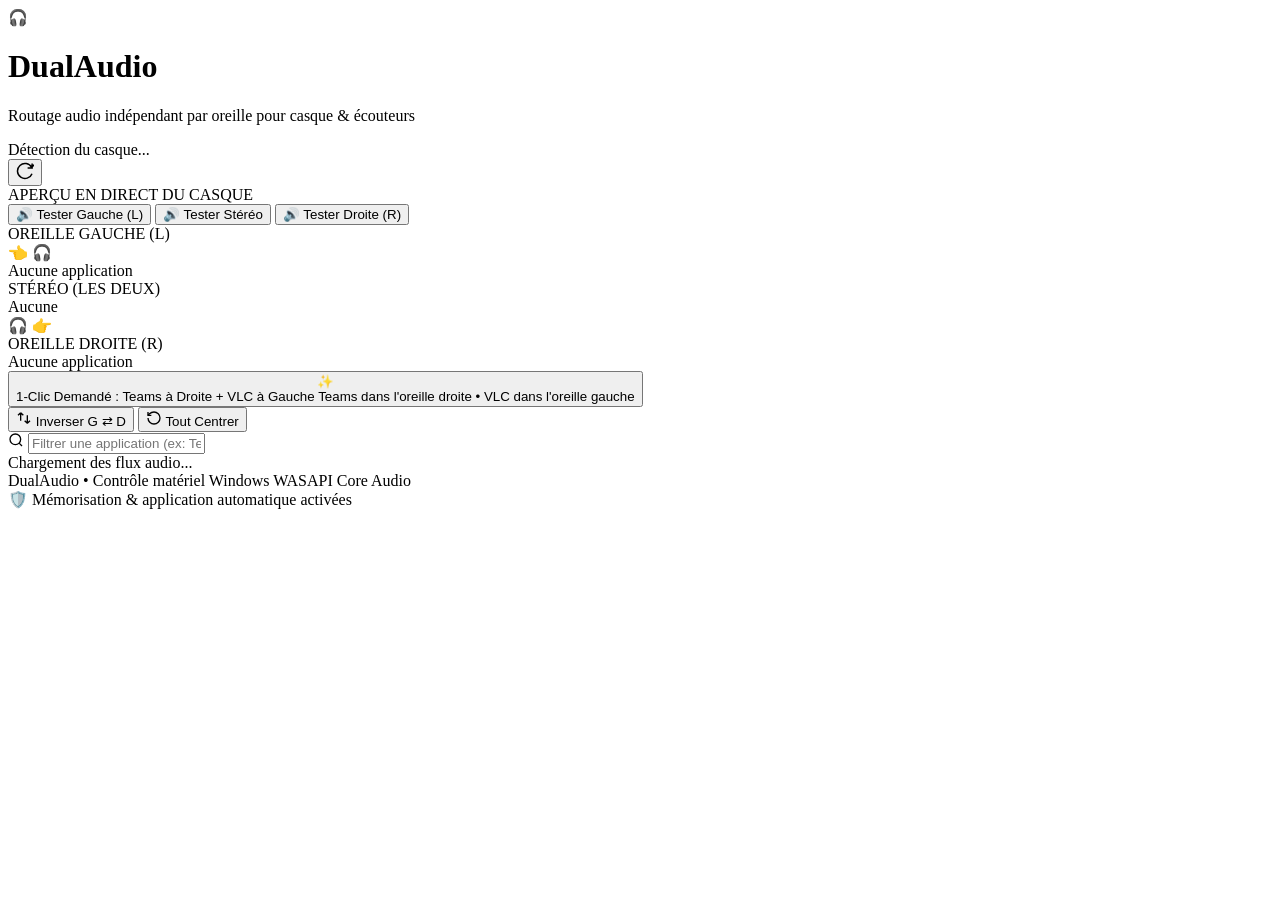
==== web_version/web/index.html @ a8c61e45 "feat: release v1.0.0 with dichotic mixing, screenshot and standalone exe" ====
<!DOCTYPE html>
<html lang="fr">
<head>
    <meta charset="UTF-8">
    <meta name="viewport" content="width=device-width, initial-scale=1.0">
    <title>DualAudio - Routage Audio par Oreille</title>
    <link rel="stylesheet" href="/static/css/style.css">
    <link rel="preconnect" href="https://fonts.googleapis.com">
    <link rel="preconnect" href="https://fonts.gstatic.com" crossorigin>
    <link href="https://fonts.googleapis.com/css2?family=Plus+Jakarta+Sans:wght@400;500;600;700;800&display=swap" rel="stylesheet">
</head>
<body>
    <div class="app-container">
        <!-- HEADER -->
        <header class="app-header">
            <div class="header-left">
                <div class="logo-badge">
                    <span class="logo-icon">🎧</span>
                </div>
                <div>
                    <h1 class="app-title">DualAudio</h1>
                    <p class="app-subtitle">Routage audio indépendant par oreille pour casque & écouteurs</p>
                </div>
            </div>
            <div class="header-right">
                <div class="device-pill" id="deviceIndicator" title="Périphérique de sortie audio détecté">
                    <span class="pulse-dot"></span>
                    <span class="device-name" id="deviceName">Détection du casque...</span>
                </div>
                <button class="btn-icon" id="btnRefresh" title="Actualiser la liste des flux audio">
                    <svg width="18" height="18" viewBox="0 0 24 24" fill="none" stroke="currentColor" stroke-width="2"><path d="M21.5 2v6h-6M21.34 15.57a10 10 0 1 1-.57-8.38l5.67-5.67"/></svg>
                </button>
            </div>
        </header>

        <!-- DIAGNOSTIC BANNER (si casque détecté mais non connecté en audio) -->
        <div class="diagnostic-banner" id="diagBanner" style="display: none;">
            <div class="diag-icon">⚠️</div>
            <div class="diag-content">
                <div class="diag-title" id="diagTitle">Casque Bluetooth non connecté pour l'audio</div>
                <div class="diag-desc" id="diagDesc">Windows détecte votre casque mais son profil audio est inactif. Le son sort donc encore des haut-parleurs du PC.</div>
            </div>
            <div class="diag-actions">
                <button class="btn-diag" onclick="openSystemSettings('bluetooth')">⚙️ Ouvrir Bluetooth</button>
                <button class="btn-diag btn-diag-secondary" onclick="openSystemSettings('sound')">🔊 Paramètres Son</button>
            </div>
        </div>

        <!-- HEADPHONE VISUAL HUD -->
        <section class="headphone-hud-card">
            <div class="hud-top">
                <div class="hud-label">APERÇU EN DIRECT DU CASQUE</div>
                <div class="test-buttons">
                    <button class="btn-test-sound" onclick="playTestTone('left')">🔊 Tester Gauche (L)</button>
                    <button class="btn-test-sound" onclick="playTestTone('both')">🔊 Tester Stéréo</button>
                    <button class="btn-test-sound" onclick="playTestTone('right')">🔊 Tester Droite (R)</button>
                </div>
            </div>

            <div class="headphone-stage">
                <!-- EARPHONE GAUCHE -->
                <div class="ear-box ear-left" id="earLeftBox">
                    <div class="ear-header">
                        <div class="ear-tag tag-left">OREILLE GAUCHE (L)</div>
                        <div class="ear-badge-icon">👈 🎧</div>
                    </div>
                    <div class="ear-apps-container" id="leftEarApps">
                        <div class="empty-hint">Aucune application</div>
                    </div>
                </div>

                <!-- HEADPHONE ARCH GRAPHIC -->
                <div class="headphone-graphic">
                    <div class="headband-arc"></div>
                    <div class="headset-center-badge">
                        <span class="badge-title">STÉRÉO (LES DEUX)</span>
                        <div class="center-apps-container" id="centerEarApps">
                            <div class="empty-hint">Aucune</div>
                        </div>
                    </div>
                </div>

                <!-- EARPHONE DROITE -->
                <div class="ear-box ear-right" id="earRightBox">
                    <div class="ear-header">
                        <div class="ear-badge-icon">🎧 👉</div>
                        <div class="ear-tag tag-right">OREILLE DROITE (R)</div>
                    </div>
                    <div class="ear-apps-container" id="rightEarApps">
                        <div class="empty-hint">Aucune application</div>
                    </div>
                </div>
            </div>
        </section>

        <!-- QUICK SCENARIOS BAR -->
        <section class="scenarios-bar">
            <button class="btn-scenario btn-special-teams-vlc" id="btnScenarioTeamsVlc" onclick="applyScenario('teams_right_vlc_left')">
                <span class="btn-sparkle">✨</span>
                <div class="scenario-text">
                    <span class="scenario-title">1-Clic Demandé : Teams à Droite + VLC à Gauche</span>
                    <span class="scenario-sub">Teams dans l'oreille droite • VLC dans l'oreille gauche</span>
                </div>
            </button>
            <div class="scenario-actions">
                <button class="btn-scenario-secondary" onclick="applyScenario('swap')" title="Échange les oreilles pour toutes les applications">
                    <svg width="16" height="16" viewBox="0 0 24 24" fill="none" stroke="currentColor" stroke-width="2"><path d="M7 16V4m0 0L3 8m4-4l4 4M17 8v12m0 0l4-4m-4 4l-4-4"/></svg>
                    <span>Inverser G ⇄ D</span>
                </button>
                <button class="btn-scenario-secondary" onclick="applyScenario('reset_all')" title="Remet toutes les applications au centre">
                    <svg width="16" height="16" viewBox="0 0 24 24" fill="none" stroke="currentColor" stroke-width="2"><path d="M3 12a9 9 0 1 0 9-9 9.75 9.75 0 0 0-6.74 2.74L3 8"/><path d="M3 3v5h5"/></svg>
                    <span>Tout Centrer</span>
                </button>
            </div>
        </section>

        <!-- SEARCH & TOOLBAR -->
        <div class="toolbar-card">
            <div class="search-input-wrapper">
                <svg width="16" height="16" viewBox="0 0 24 24" fill="none" stroke="currentColor" stroke-width="2"><circle cx="11" cy="11" r="8"/><path d="m21 21-4.35-4.35"/></svg>
                <input type="text" id="searchInput" placeholder="Filtrer une application (ex: Teams, VLC, Spotify...)" oninput="filterApps()">
            </div>
            <div class="toolbar-stats" id="activeAppsCount">
                Chargement des flux audio...
            </div>
        </div>

        <!-- APPLICATIONS LIST -->
        <main class="apps-grid" id="appsContainer">
            <!-- App cards generated dynamically by app.js -->
        </main>

        <!-- FOOTER -->
        <footer class="app-footer">
            <span>DualAudio • Contrôle matériel Windows WASAPI Core Audio</span>
            <div class="footer-links">
                <span class="badge-auto-apply">🛡️ Mémorisation & application automatique activées</span>
            </div>
        </footer>
    </div>

    <!-- NOTIFICATION TOAST -->
    <div class="toast" id="toastMessage"></div>

    <script src="/static/js/app.js"></script>
</body>
</html>
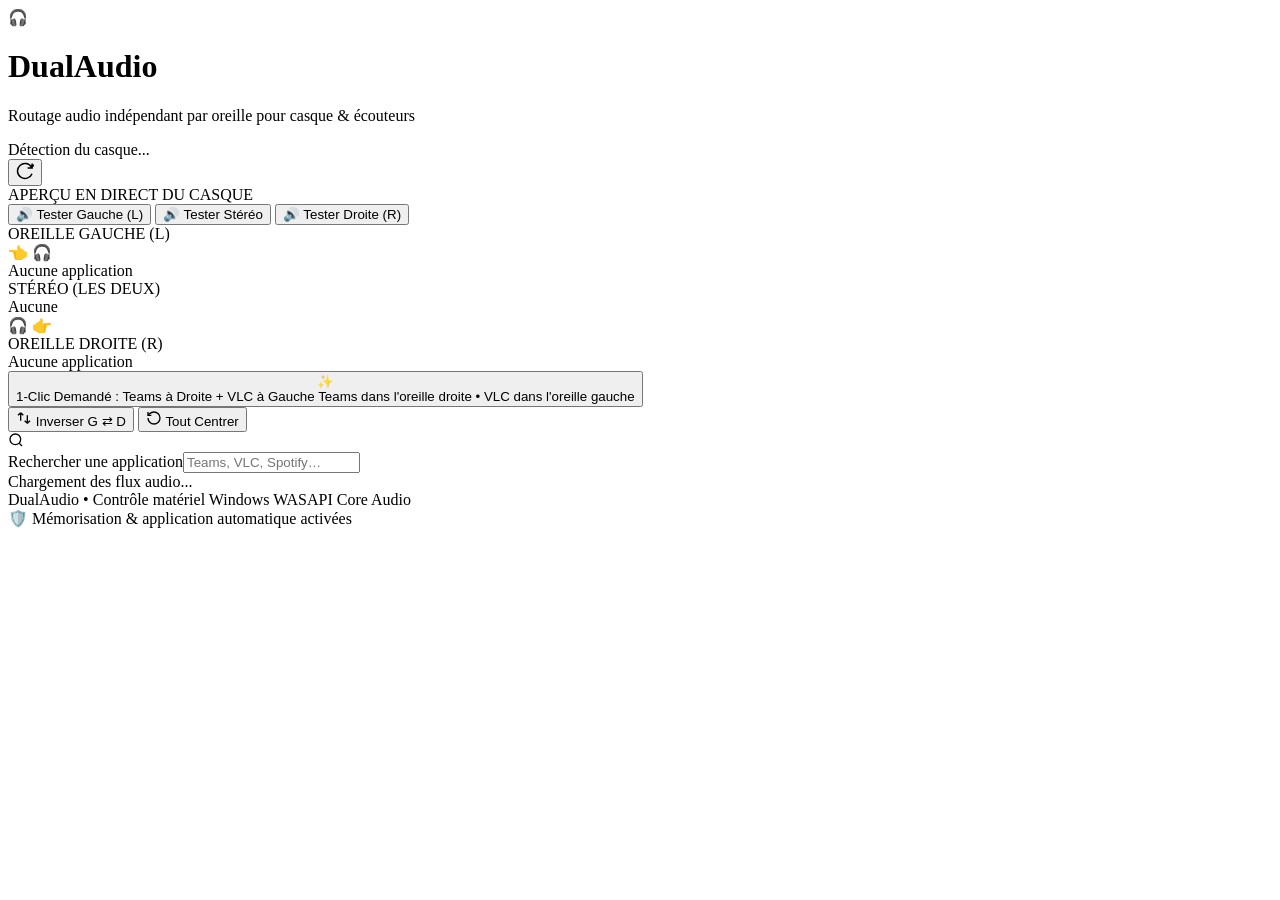
==== commit a4ced238: "chore(sync): auto-sync workspace update [2026-11-24 15:47]" ====
--- a/web_version/web/index.html
+++ b/web_version/web/index.html
@@ -27,7 +27,7 @@
                     <span class="pulse-dot"></span>
                     <span class="device-name" id="deviceName">Détection du casque...</span>
                 </div>
-                <button class="btn-icon" id="btnRefresh" title="Actualiser la liste des flux audio">
+                <button class="btn-icon" id="btnRefresh" aria-label="Actualiser les flux audio" title="Actualiser la liste des flux audio">
                     <svg width="18" height="18" viewBox="0 0 24 24" fill="none" stroke="currentColor" stroke-width="2"><path d="M21.5 2v6h-6M21.34 15.57a10 10 0 1 1-.57-8.38l5.67-5.67"/></svg>
                 </button>
             </div>
@@ -118,7 +118,7 @@
         <div class="toolbar-card">
             <div class="search-input-wrapper">
                 <svg width="16" height="16" viewBox="0 0 24 24" fill="none" stroke="currentColor" stroke-width="2"><circle cx="11" cy="11" r="8"/><path d="m21 21-4.35-4.35"/></svg>
-                <input type="text" id="searchInput" placeholder="Filtrer une application (ex: Teams, VLC, Spotify...)" oninput="filterApps()">
+                <div class="search-control"><label for="searchInput">Rechercher une application</label><input type="text" id="searchInput" placeholder="Teams, VLC, Spotify…" oninput="filterApps()"></div>
             </div>
             <div class="toolbar-stats" id="activeAppsCount">
                 Chargement des flux audio...
